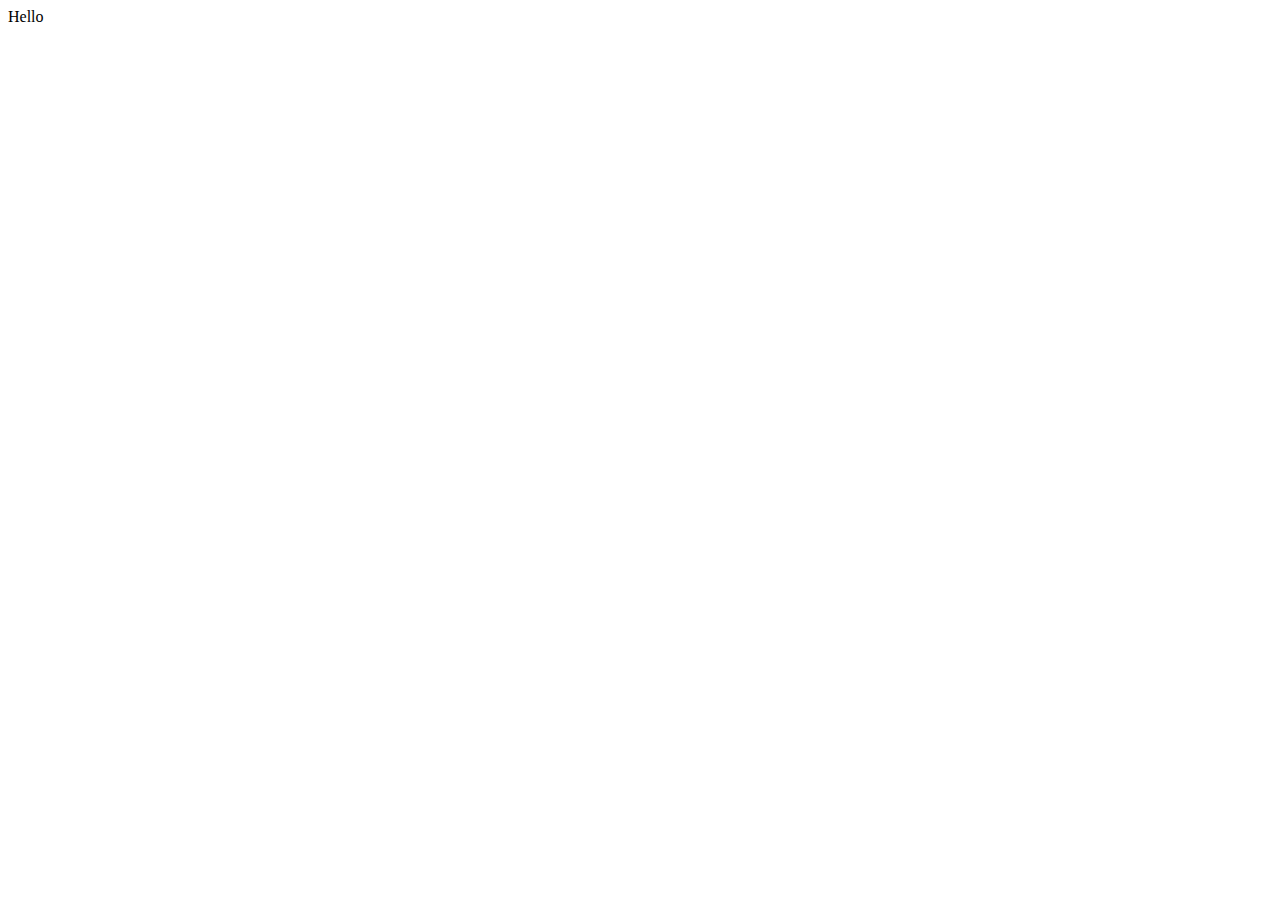
==== index.html @ 7da3e905 "real first commit" ====
<!DOCTYPE html> 
<html lang="en"> 
	<head> 
		<meta charset="UTF-8" />
		<title>Stockheimer</title>
		<link rel="stylesheet" href="styles.css" />
	</head>
	<body>
		<div>
			Hello
		</div>
	</body>
</html>
---- styles.css ----
body {
	width: 100%;
	height: 100%;
}
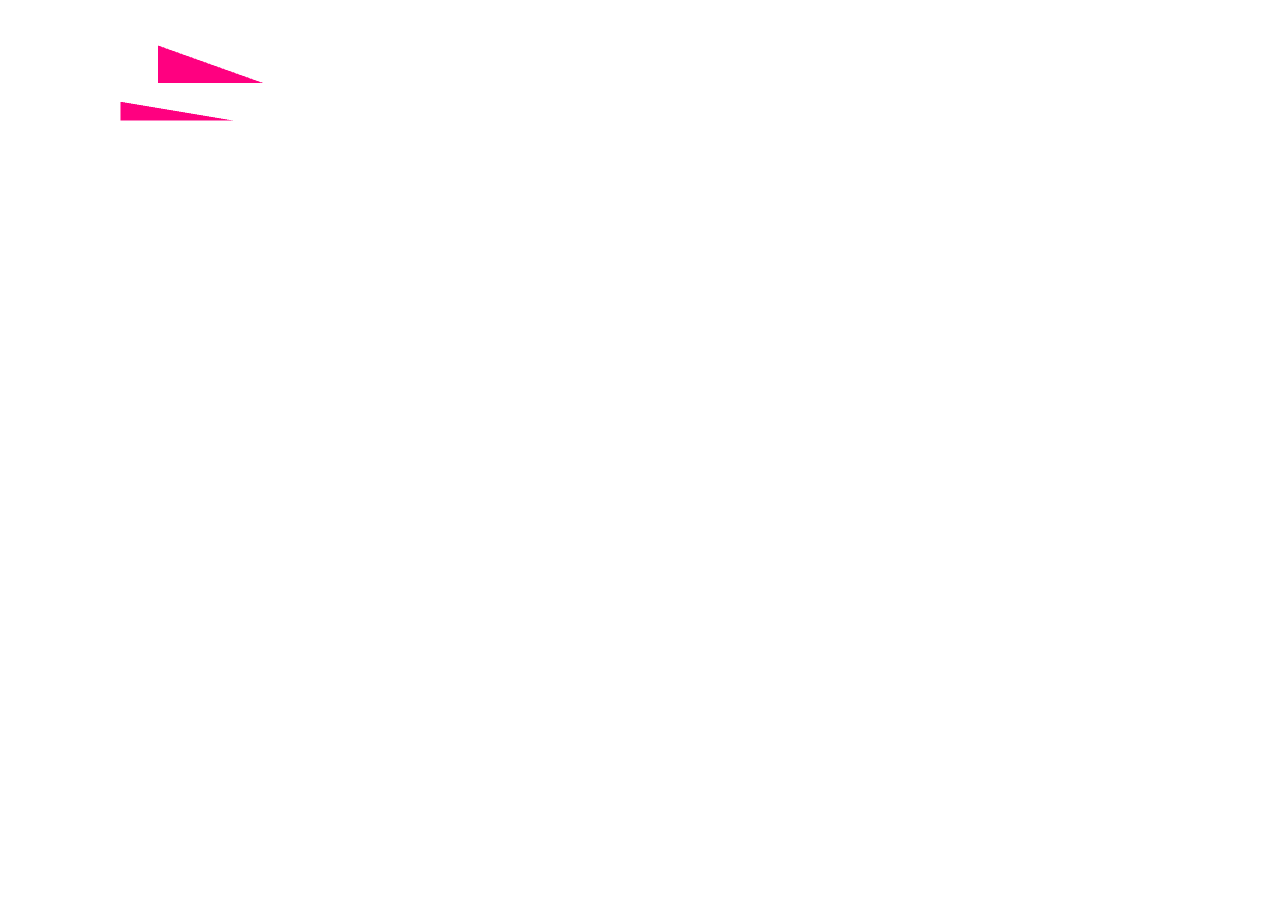
==== commit 6fc30b19: "triangle get!" ====
--- a/index.html
+++ b/index.html
@@ -7,7 +7,220 @@
 	</head>
 	<body>
 		<div>
-			Hello
+			<canvas id="c"></canvas>
 		</div>
 	</body>
+
+
+
+
+	<script id="vertex-shader-2d" type="notjs">
+		//an attribute will receive data from a buffer
+		attribute vec4 my_madeup_position2;
+		attribute vec4 my_madeup_position;
+
+		//all shaders have a main function
+		void main() {
+			//gl_Position is a special variable a vertex shader is responsible for setting
+			gl_Position = my_madeup_position2;
+			gl_Position = my_madeup_position;
+		}
+	</script>
+
+
+
+	<!-- <script id="fragment-shader-2d" type="notjs">
+		//Source: http://glslsandbox.com/e#39726.0
+
+#ifdef GL_ES
+precision mediump float;
+#endif
+
+// Yuldashev Mahmud Effect took from shaderToy mahmud9935@gmail.com
+
+uniform float time;
+uniform vec2 mouse;
+uniform vec2 resolution;
+
+float snoise(vec3 uv, float res)
+{
+    const vec3 s = vec3(1e0, 1e2, 1e3);
+    
+    uv *= res;
+    
+    vec3 uv0 = floor(mod(uv, res))*s;
+    vec3 uv1 = floor(mod(uv+vec3(1.), res))*s;
+    
+    vec3 f = fract(uv); f = f*f*(3.0-2.0*f);
+
+    vec4 v = vec4(uv0.x+uv0.y+uv0.z, uv1.x+uv0.y+uv0.z,
+                  uv0.x+uv1.y+uv0.z, uv1.x+uv1.y+uv0.z);
+
+    vec4 r = fract(sin(v*1e-1)*1e3);
+    float r0 = mix(mix(r.x, r.y, f.x), mix(r.z, r.w, f.x), f.y);
+    
+    r = fract(sin((v + uv1.z - uv0.z)*1e-1)*1e3);
+    float r1 = mix(mix(r.x, r.y, f.x), mix(r.z, r.w, f.x), f.y);
+    
+    return mix(r0, r1, f.z)*2.-1.;
+}
+
+void main( void ) {
+
+    vec2 p = -.5 + gl_FragCoord.xy / resolution.xy;
+    p.x *= resolution.x/resolution.y;
+    
+    float color = 3.0 - (3.*length(2.*p));
+    
+    vec3 coord = vec3(atan(p.x,p.y)/6.2832+.5, length(p)*.4, .5);
+    
+    for(int i = 1; i <= 7; i++)
+    {
+        float power = pow(2.0, float(i));
+        color += (1.5 / power) * snoise(coord + vec3(0.,-time*.05, time*.01), power*16.);
+    }
+    gl_FragColor = vec4( color, pow(max(color,0.),1.)*0.4, pow(max(color,0.),2.)*0.15 , color);
+}
+	</script> -->
+
+	<script id="fragment-shader-2d" type="notjs">
+		//fragment shaders don't have a default precision so we need to pick one. mediump is a good default.
+		precision mediump float;
+
+		void main() {
+			//gl_FragColor is a special variable a fragment shader is responsible for setting
+			gl_FragColor = vec4(1, 0, 0.5, 1); //return reddish purple
+		}
+	</script>
+
+	<script>
+		var canvas = document.querySelector("#c");
+		var gl = canvas.getContext("webgl");
+
+		function createShader(gl, type, source) {
+			var shader = gl.createShader(type);
+			gl.shaderSource(shader, source);
+			gl.compileShader(shader);
+			var success = gl.getShaderParameter(shader, gl.COMPILE_STATUS);
+			if(success) {
+				return shader;
+			}
+
+			console.log("Error while creating shader");
+			console.log(gl.getShaderInfoLog(shader));
+			gl.deleteShader(shader);
+		}
+
+		function createProgram(gl, vertexShader, fragmentShader) {
+			var program = gl.createProgram();
+			gl.attachShader(program, vertexShader);
+			gl.attachShader(program, fragmentShader);
+			gl.linkProgram(program);
+			var success = gl.getProgramParameter(program, gl.LINK_STATUS);
+			if(success) {
+				return program;
+			}
+
+			console.log(gl.getProgramInfoLog(program));
+			gl.deleteProgram(program);
+		}
+
+		function createBufferData() {
+
+		}
+
+		if(!gl) {
+			console.log("no webgl for you!");
+		}
+		else {
+			//1) create the vertex and fragment shader
+			var vertexShaderSource = document.querySelector("#vertex-shader-2d").text;
+			var fragmentShaderSource = document.querySelector("#fragment-shader-2d").text;
+			var vertexShader = createShader(gl, gl.VERTEX_SHADER, vertexShaderSource);
+			var fragmentShader = createShader(gl, gl.FRAGMENT_SHADER, fragmentShaderSource);
+
+			//2) create the program
+			var program = createProgram(gl, vertexShader, fragmentShader);
+
+			//3) create an attribute for to pass into the program
+			var positionAttributeLocation = gl.getAttribLocation(program, "my_madeup_position");
+			var positionAttributeLocationTime = gl.getAttribLocation(program, "my_madeup_position2");
+			console.log("Attributes:");
+			console.log(gl.getContextAttributes());
+
+
+			console.log(positionAttributeLocation);
+			console.log(positionAttributeLocationTime);
+
+			//create a buffer, then bind the position buffer to the array buffer in webgl			
+			gl.bindBuffer(gl.ARRAY_BUFFER, gl.createBuffer());
+
+			
+			//supply data to the program
+			var positions = [
+				0, 0,
+				0, 0.5,
+				0.7, 0,
+				-0.25, -0.5,
+				0.5, -0.5,
+				-0.25, -0.25,
+			];
+			gl.bufferData(gl.ARRAY_BUFFER, new Float32Array(positions), gl.STATIC_DRAW);
+
+
+
+			//4) setup webgl to draw to screen space
+			//tell webgl how to draw from clip space to screen space
+			gl.viewport(0, 0, gl.canvas.width, gl.canvas.height);
+
+			//clear the canvas
+			gl.clearColor(0, 0, 0, 0);
+			gl.clear(gl.COLOR_BUFFER_BIT);
+
+
+
+			//5) tell webgl to use our program (pair of shaders)
+			gl.useProgram(program);
+
+
+			//6) turn the attribute on for the program
+			gl.enableVertexAttribArray(positionAttributeLocation);
+
+						
+
+
+			
+			//7) tell the attribute how to get data out of position Buffer (ARRAY_BUFFER)
+			// ARRAY_BUFFER will look like this: [0, 0, 0.5, 0.7, 0] except it will be in bytes. So this is to tell HOW to get read the bytes and translate them into something useful.
+			var size = 2;			//2 coordinates per iteration
+			var type = gl.FLOAT;	//the data is 32 big floats
+			var normalize = false;	//don't normalize the data
+			var stride = 0;			//0 = move forward size* sizeof(type) each iteration to get the next position
+			var offset = 0;			//start at the beginning of the buffer
+			gl.vertexAttribPointer(positionAttributeLocation, size, type, normalize, stride, offset);
+
+
+
+
+
+
+			//8) FINALLY ask webgl to execute the GLSL program
+			
+			gl.bufferData(gl.ARRAY_BUFFER, new Float32Array(positions), gl.STATIC_DRAW);
+
+			//tell webgl to render
+			var primitiveType = gl.TRIANGLES;
+			var offset = 0;
+			var count = 6;
+			gl.drawArrays(primitiveType, offset, count);
+
+			console.log("Attributes:");
+			console.log(gl.getContextAttributes());
+		}
+
+
+
+
+
+	</script>
 </html>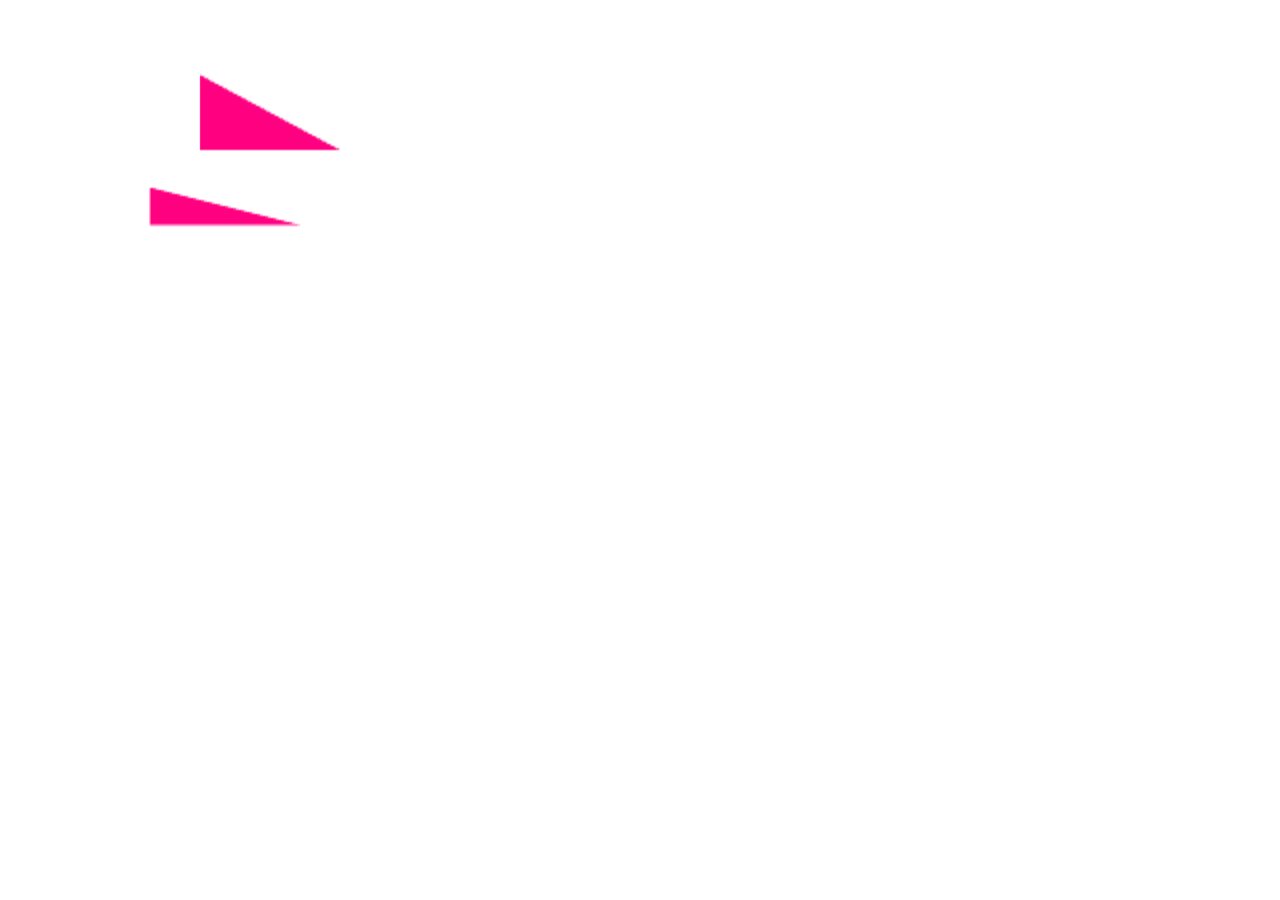
==== commit 2c8efd1e: "leaf get" ====
--- a/index.html
+++ b/index.html
@@ -2,7 +2,7 @@
 <html lang="en"> 
 	<head> 
 		<meta charset="UTF-8" />
-		<title>Stockheimer</title>
+		<title>TRIANGLES</title>
 		<link rel="stylesheet" href="styles.css" />
 	</head>
 	<body>
@@ -16,72 +16,14 @@
 
 	<script id="vertex-shader-2d" type="notjs">
 		//an attribute will receive data from a buffer
-		attribute vec4 my_madeup_position2;
 		attribute vec4 my_madeup_position;
 
 		//all shaders have a main function
 		void main() {
 			//gl_Position is a special variable a vertex shader is responsible for setting
-			gl_Position = my_madeup_position2;
 			gl_Position = my_madeup_position;
 		}
 	</script>
-
-
-
-	<!-- <script id="fragment-shader-2d" type="notjs">
-		//Source: http://glslsandbox.com/e#39726.0
-
-#ifdef GL_ES
-precision mediump float;
-#endif
-
-// Yuldashev Mahmud Effect took from shaderToy mahmud9935@gmail.com
-
-uniform float time;
-uniform vec2 mouse;
-uniform vec2 resolution;
-
-float snoise(vec3 uv, float res)
-{
-    const vec3 s = vec3(1e0, 1e2, 1e3);
-    
-    uv *= res;
-    
-    vec3 uv0 = floor(mod(uv, res))*s;
-    vec3 uv1 = floor(mod(uv+vec3(1.), res))*s;
-    
-    vec3 f = fract(uv); f = f*f*(3.0-2.0*f);
-
-    vec4 v = vec4(uv0.x+uv0.y+uv0.z, uv1.x+uv0.y+uv0.z,
-                  uv0.x+uv1.y+uv0.z, uv1.x+uv1.y+uv0.z);
-
-    vec4 r = fract(sin(v*1e-1)*1e3);
-    float r0 = mix(mix(r.x, r.y, f.x), mix(r.z, r.w, f.x), f.y);
-    
-    r = fract(sin((v + uv1.z - uv0.z)*1e-1)*1e3);
-    float r1 = mix(mix(r.x, r.y, f.x), mix(r.z, r.w, f.x), f.y);
-    
-    return mix(r0, r1, f.z)*2.-1.;
-}
-
-void main( void ) {
-
-    vec2 p = -.5 + gl_FragCoord.xy / resolution.xy;
-    p.x *= resolution.x/resolution.y;
-    
-    float color = 3.0 - (3.*length(2.*p));
-    
-    vec3 coord = vec3(atan(p.x,p.y)/6.2832+.5, length(p)*.4, .5);
-    
-    for(int i = 1; i <= 7; i++)
-    {
-        float power = pow(2.0, float(i));
-        color += (1.5 / power) * snoise(coord + vec3(0.,-time*.05, time*.01), power*16.);
-    }
-    gl_FragColor = vec4( color, pow(max(color,0.),1.)*0.4, pow(max(color,0.),2.)*0.15 , color);
-}
-	</script> -->
 
 	<script id="fragment-shader-2d" type="notjs">
 		//fragment shaders don't have a default precision so we need to pick one. mediump is a good default.
@@ -144,14 +86,7 @@
 
 			//3) create an attribute for to pass into the program
 			var positionAttributeLocation = gl.getAttribLocation(program, "my_madeup_position");
-			var positionAttributeLocationTime = gl.getAttribLocation(program, "my_madeup_position2");
-			console.log("Attributes:");
-			console.log(gl.getContextAttributes());
-
-
-			console.log(positionAttributeLocation);
-			console.log(positionAttributeLocationTime);
-
+			
 			//create a buffer, then bind the position buffer to the array buffer in webgl			
 			gl.bindBuffer(gl.ARRAY_BUFFER, gl.createBuffer());
 
--- a/styles.css
+++ b/styles.css
@@ -1,4 +1,12 @@
+
 body {
 	width: 100%;
 	height: 100%;
-}+	margin: 0%;
+}
+
+canvas {
+	width: 400px;
+	height: 300px;
+	display: block;
+  }